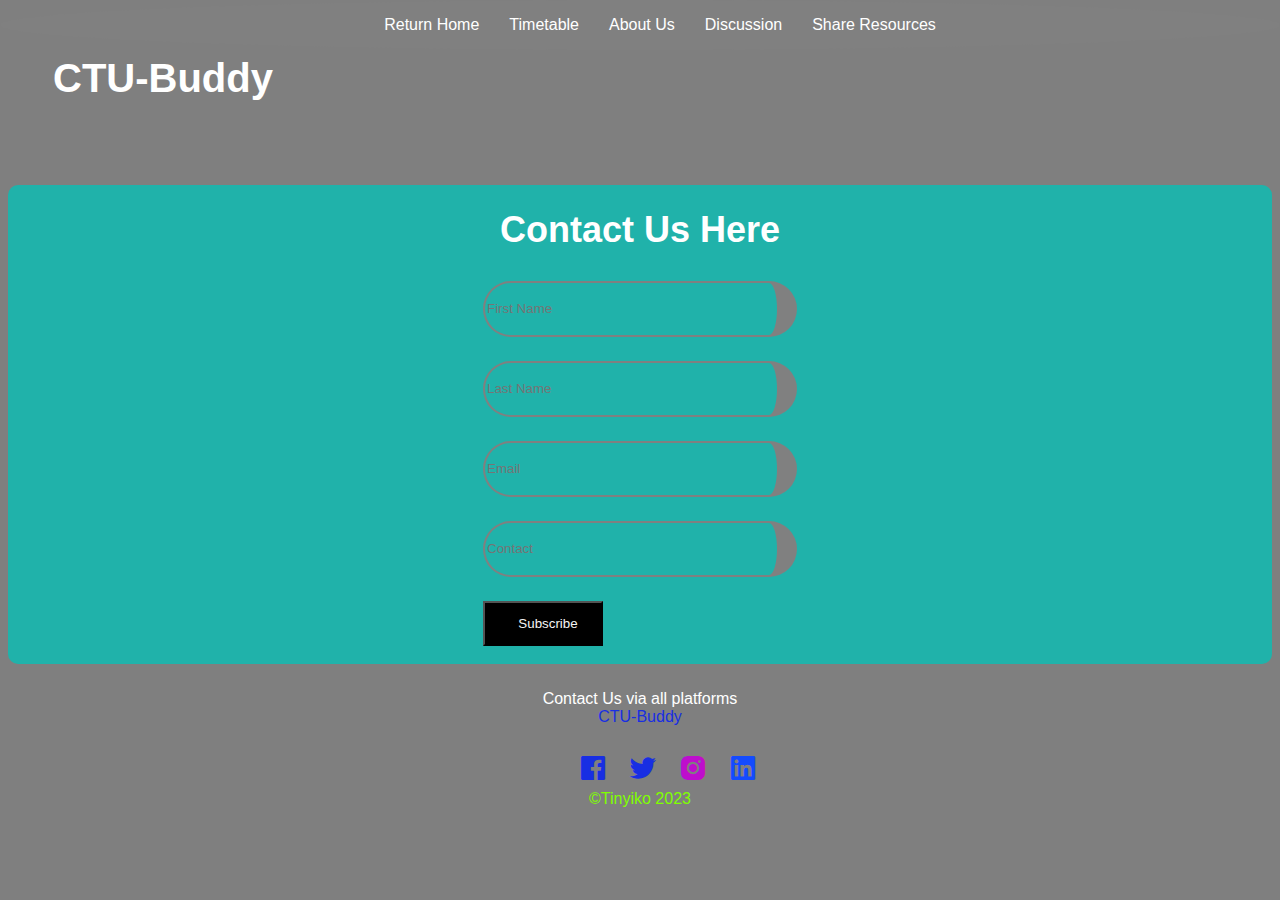
==== Contact Us.html @ ba11dd3f "Add files via upload" ====
<!DOCTYPE html>
<html>
<head>
    <title>CTU-Buddy || Contact Us</title>
    <link rel="stylesheet" href="STYLE.css">
    <link rel="icon" href= "Images/logo.png"></link>
    <link href='https://unpkg.com/boxicons@2.1.4/css/boxicons.min.css' rel='stylesheet'>
</head>

<body class="conta">
  <div class="logo">
      <h1 class="logo"><a href="Home.html">CTU-Buddy</a></h1>
  </div>
<br><br>

<div class="container1">
    <form action="connect.php" method="post">
        <h1>Contact Us Here</h1> 
        <div class="input-box">
          <input type="text" placeholder="First Name" required id="firstname" name="firstname">
        </div>
        <div class="input-box">
          <input type="text"  placeholder="Last Name" required id="lastname" name="lastname">
        </div>
        <div class="input-box">
          <input type="email" placeholder="Email" required id="email" name="email">
        </div>
        <div class="input-box">
          <input type="tel" placeholder="Contact" required id="contact" name="contact">
        </div>
        <button type="submit" class="btn" >Subscribe</button>
        <br><br>
    </form>
    <br>
</div>
<p id="p1">Contact Us via all platforms <br><a href="https://linkstre.am/CTUTrainingSolutions" style="text-decoration: none; color: #182ee3;">CTU-Buddy</a></p>
<div id="icons">
  <i class='bx bxl-facebook-square bx-tada' style='color:#182ee3'  ></i>
  <i class='bx bxl-twitter bx-tada' style='color:#182ee3' ></i>
  <i class='bx bxl-instagram-alt bx-tada ' style='color:#be0ecd'></i>
  <i class='bx bxl-linkedin-square bx-tada' style='color:#134bff'  ></i><br>
</div>

<div class="nav">
    <ul>
      <li><a href="Home.html" >Return Home</a></li>
      <li><a href="Timetable.html" > Timetable</a></li>
      <li><a href="About Us.html">About Us</a></li>
      <li><a href="Discussion.html" >Discussion</a></li>
      <li><a href="Share Resources.html"> Share Resources</a></li>
    </ul>
</div>
</body>

<footer>
<div class="copy">&copy;Tinyiko 2023</div>
</footer>
</html>
---- STYLE.css ----
body{
    background-position: center;
    background-image: url(Images/home.jpg ) ;
    background-position-y: center;
    background-repeat: no-repeat;
    background-size: cover;
    height: 89vh;
}
body::before{
    background-color: rgba(0,0,0, 0.5); /**/
    z-index: -1;
    content: '';
    position: absolute;
    top: 0;
    left: 0;
    width: 100%;
    height: 100%;
}
.logo{
    font-family: Arial;
    font-size: 40px;
    display: flex;
    align-items: center;
    transition: all 0.3s ease-in-out;
    text-decoration: none;
    color: white;
    padding: 7px 15px;
}
.logo a{
    color: white;
    padding: 7px 15px;
    text-decoration: none;
    transition: all 0.3s ease-in-out;
}
.logo a:hover{
    color: #c822de;
    font-weight: bold;

}
#message{
    font-family: Arial;
    font-size: 20px;
    color: rgb(255, 255, 255);
    word-spacing: 2px;
    text-align: center;
}
#msg{
    color: rgb(255, 255, 255) ;
    font-family: monospace;
    padding-left: 50px;
    font-size: larger;
}
#Heading{
    font-family: monospace;
    color: rgb(241, 241, 241);
    font-size: large;
}
/*NAVIGATION BAR*/
.nav{
    position: fixed;
    background-color: gray;
    border-radius: 60%;
    top: 0;
    left: 0;
    right: 0;
    font-family: Arial;
}
.nav .container{
    display: flex;
    align-items: center;

    transition: all 0.3s ease-in-out;
}
.nav ul{
    display: flex;
    list-style-type: none;
    align-items: center;
    justify-content: center;

}
.nav a{
    color: white;
    padding: 7px 15px;
    text-decoration: none;
    transition: all 0.3s ease-in-out;
}
.nav .active{
    background-color: white;
    box-shadow: 0 2px 10px rgba(177, 49, 49, 0.3);
}
.nav .active a{
    color: #000;
}

.nav a:hover{
    color: #c822de;
    font-weight: bold;

}
.homemain{
    padding-top: 150px;
}


.con p{
    color: #ffffff;
    line-height: 20px;
    letter-spacing: 1.2px;
    font-family: Arial;
    padding-left: 50px;
    font-size: large;
}
img{
    background-position: center;
    margin: 20px 80px;
    box-shadow: 5px 3px 8px lightcoral;
}

/*TimeTable Table*/
.table{

    text-align: center;
    margin-left: 130px;
}
#timeT{
    font-family: monospace;
    color:rgb(240, 175, 175);
    font-size: 50px;
    text-shadow:black 5px 5px 6px;
    text-align: center;
}

/*Discussion*/
.msgspace h2{
    color: wheat;
    display: flex;
    padding-top: 1px;
    justify-content: center;
    text-align: center;
}
.msgspace{
    background-color: rgb(49, 49, 79);
    width: 850px;
    height: 450px;
    margin-left: 150px;
    word-spacing: 5px;
    border-radius: 20px;
    justify-content: center;
    text-align: center;
}
.msgspace textarea{
    height: 130px;
    width: 290px;
}
.msgspace #button{
    color: white;
    background-color:black;
    border-radius: 6px;
    font-weight: 100px;
    text-align: center;
}
.msgspace #button :hover{
    cursor: pointer;
}

/*About Us*/

img{
    vertical-align: middle;}
.mySlides{
        display: none;
    
}
.slideshow-container{
    max-width: 90vw;
    margin: auto;
    position: relative;
    z-index: 0;
}
.dot{
    height: 15px;
    width: 15px;
    margin: 0 2px;
    background-color: rgb(204, 55, 206);
    border-radius: 50%;
    display: inline-block;
    transition: background-color 0.6s ease;
    box-shadow: 5px 2px 5px rgb(25, 53, 18);
}
.active{
    background-color: rgb(31, 217, 189);
}
img{
    width: 30%;
    height: 30vh;
    justify-content: center;
}
.h{
    text-align: center;
    font-size: 20px;
    color: rgb(247, 250, 250);
    font-weight: 600;
    font-weight: 300;
    font-family: Arial, Helvetica, sans-serif;
}
#m{
    text-align: center;
    font-size: 20px;
    color: rgb(146, 223, 173);
}
@keyframes fade{
    from{opacity: .4;}
    to{opacity: 1;}
}
.fade{
    animation-name: fade;
    animation-duration: 1.5s;
}
.Table2{
    border: 1px black;
}

/*Share Resources*/
.share{
    padding-top: 80px;
    font-family:Arial, Helvetica, sans-serif;
    color: white ;
    text-shadow: 5px 0 3px  rgb(0, 0, 0);
    text-align: center;
    align-items: center;
    
}
.share #upload{
    border: 2px;
    background: black;
    border-radius: 10%;
    }

.share .main{
    width: 460px;
    border:2px solid black;
    padding: 70px;
    background-color: rgb(91, 108, 103);
    color: rgb(232, 232, 232);
    border-radius: 12px;
    padding-top: 50px;
    align-items: center;
    justify-content: center;
    padding-left: 30px;
    margin: 50px;
    margin-left: 450px;
} 


    

#Heading{
    font-size:large;
    font-family: Arial;
    color: blue;
    padding-top: 10px;
    padding-left: 20px;
}
#paragraph{
    font-family: Arial;
    color: rgb(241, 241, 254);
    padding-left: 20px;
}

#message2{
    size:10%;
    padding-top:30px;
    padding-left: 90px;
    color: white;
    font-family: Arial, Helvetica, sans-serif;
}
#discussion{
    width: 70%;
    height: 70%;
    padding:10px;
    background: rgb(196, 175, 175);
    background-size: 1px;
}


/*Contact Us Page*/
.container1{
    margin: 0;
    padding: 0;
    box-sizing: border-box;
    font-family: Arial, Helvetica, sans-serif;
    display: flex;
    justify-content: center;
    align-items: center;
    background: lightseagreen;
    color: #ffffff;
    border-radius: 10px;
}
.container1 h1{
    font-size: 36px;
    text-align: center;
}
.container1 .input-box{
    width: 100%;
    height: 50px;
    margin: 30px 0;

}
.input-box input{
    width: 100px;
    height: 100%;
    background: transparent;
    border: none;
    outline: none;
    border: 2px solid gray;
    border-radius: 40px;
    border-right-width: 20px;
    padding-right: 190px;
    cursor: pointer;
    
}

.btn{
    color: #f4f4f4;
    font-family: Arial;
    background-color: #000;
    width: 120px;
    height: 45px;
    padding-left: 30px;
    padding-right: 20px;
    cursor: pointer;
}


#p1{
    padding: 10px;
    color: rgb(255, 255, 255);
    font-family:  Arial;
    border-radius: 9px;
    border: 20px;
    text-align: center;
}
#icons{
    size-adjust: 60px;
    font-size:xx-large;
    inline-size: 20px;
    margin-left: 45%;
    letter-spacing: 5px;
    display: inline;

}
#icons :hover{
    cursor: pointer;
    transition: 0.2s;
}
.copy{
    color: chartreuse;
    text-align: center;
    font-family: Arial;
    font-size: medium;
}
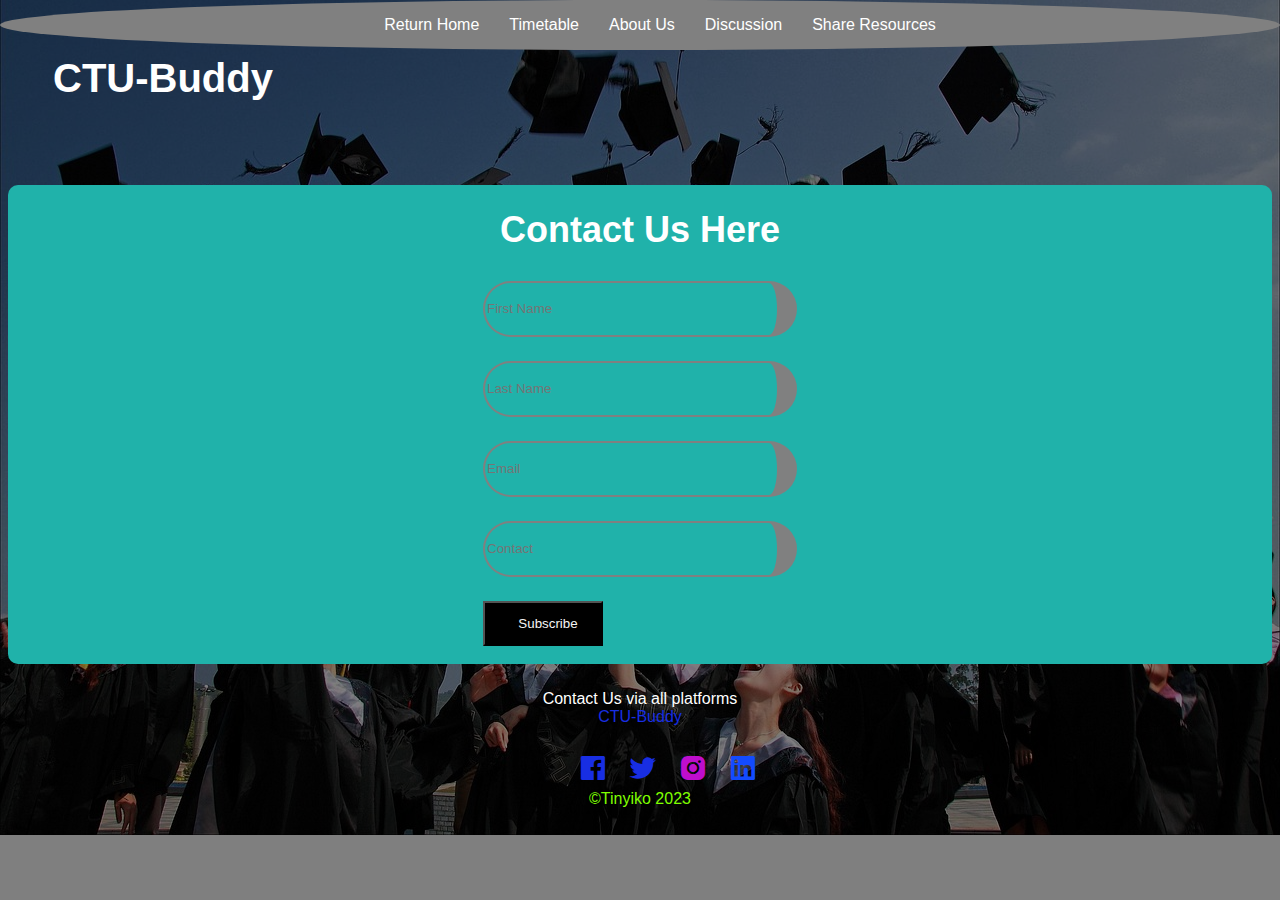
==== commit 6a42f7ed: "Update Contact Us.html" ====
--- a/Contact Us.html
+++ b/Contact Us.html
@@ -9,7 +9,7 @@
 
 <body class="conta">
   <div class="logo">
-      <h1 class="logo"><a href="Home.html">CTU-Buddy</a></h1>
+      <h1 class="logo"><a href="index.html">CTU-Buddy</a></h1>
   </div>
 <br><br>
 
